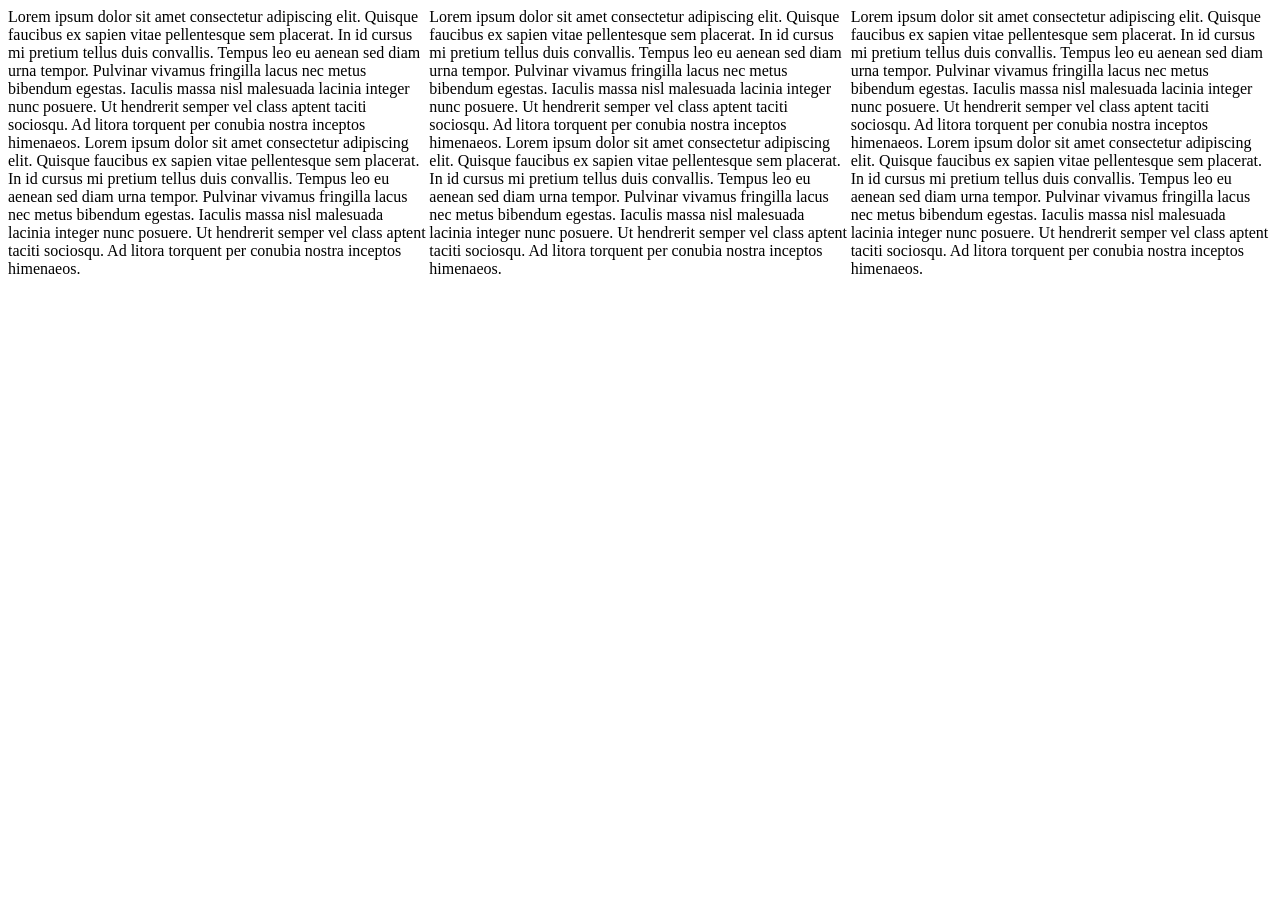
==== index.html @ eaba70c6 "modified index.html to include div container and 3 grid items as columns with placeholder text. modi" ====
<!DOCTYPE html>
<html lang="en">
<head>
    <meta charset="UTF-8">
    <meta name="viewport" content="width=device-width, initial-scale=1.0">
    <title>Document</title>
    <link rel="stylesheet" href="main.css">
</head>
<body>
    <div class="container">
        <div class="grid-item">Lorem ipsum dolor sit amet consectetur adipiscing elit. Quisque faucibus ex sapien vitae pellentesque sem placerat. In id cursus mi pretium tellus duis convallis. Tempus leo eu aenean sed diam urna tempor. Pulvinar vivamus fringilla lacus nec metus bibendum egestas. Iaculis massa nisl malesuada lacinia integer nunc posuere. Ut hendrerit semper vel class aptent taciti sociosqu. Ad litora torquent per conubia nostra inceptos himenaeos. Lorem ipsum dolor sit amet consectetur adipiscing elit. Quisque faucibus ex sapien vitae pellentesque sem placerat. In id cursus mi pretium tellus duis convallis. Tempus leo eu aenean sed diam urna tempor. Pulvinar vivamus fringilla lacus nec metus bibendum egestas. Iaculis massa nisl malesuada lacinia integer nunc posuere. Ut hendrerit semper vel class aptent taciti sociosqu. Ad litora torquent per conubia nostra inceptos himenaeos.</div>
        <div class="grid-item">Lorem ipsum dolor sit amet consectetur adipiscing elit. Quisque faucibus ex sapien vitae pellentesque sem placerat. In id cursus mi pretium tellus duis convallis. Tempus leo eu aenean sed diam urna tempor. Pulvinar vivamus fringilla lacus nec metus bibendum egestas. Iaculis massa nisl malesuada lacinia integer nunc posuere. Ut hendrerit semper vel class aptent taciti sociosqu. Ad litora torquent per conubia nostra inceptos himenaeos. Lorem ipsum dolor sit amet consectetur adipiscing elit. Quisque faucibus ex sapien vitae pellentesque sem placerat. In id cursus mi pretium tellus duis convallis. Tempus leo eu aenean sed diam urna tempor. Pulvinar vivamus fringilla lacus nec metus bibendum egestas. Iaculis massa nisl malesuada lacinia integer nunc posuere. Ut hendrerit semper vel class aptent taciti sociosqu. Ad litora torquent per conubia nostra inceptos himenaeos.</div>    
        <div class="grid-item">Lorem ipsum dolor sit amet consectetur adipiscing elit. Quisque faucibus ex sapien vitae pellentesque sem placerat. In id cursus mi pretium tellus duis convallis. Tempus leo eu aenean sed diam urna tempor. Pulvinar vivamus fringilla lacus nec metus bibendum egestas. Iaculis massa nisl malesuada lacinia integer nunc posuere. Ut hendrerit semper vel class aptent taciti sociosqu. Ad litora torquent per conubia nostra inceptos himenaeos. Lorem ipsum dolor sit amet consectetur adipiscing elit. Quisque faucibus ex sapien vitae pellentesque sem placerat. In id cursus mi pretium tellus duis convallis. Tempus leo eu aenean sed diam urna tempor. Pulvinar vivamus fringilla lacus nec metus bibendum egestas. Iaculis massa nisl malesuada lacinia integer nunc posuere. Ut hendrerit semper vel class aptent taciti sociosqu. Ad litora torquent per conubia nostra inceptos himenaeos.</div>    
    </div>
</body>
</html>
---- main.css ----
.container {
    display: grid;
    grid-template-columns: 1fr 1fr 1fr;
}
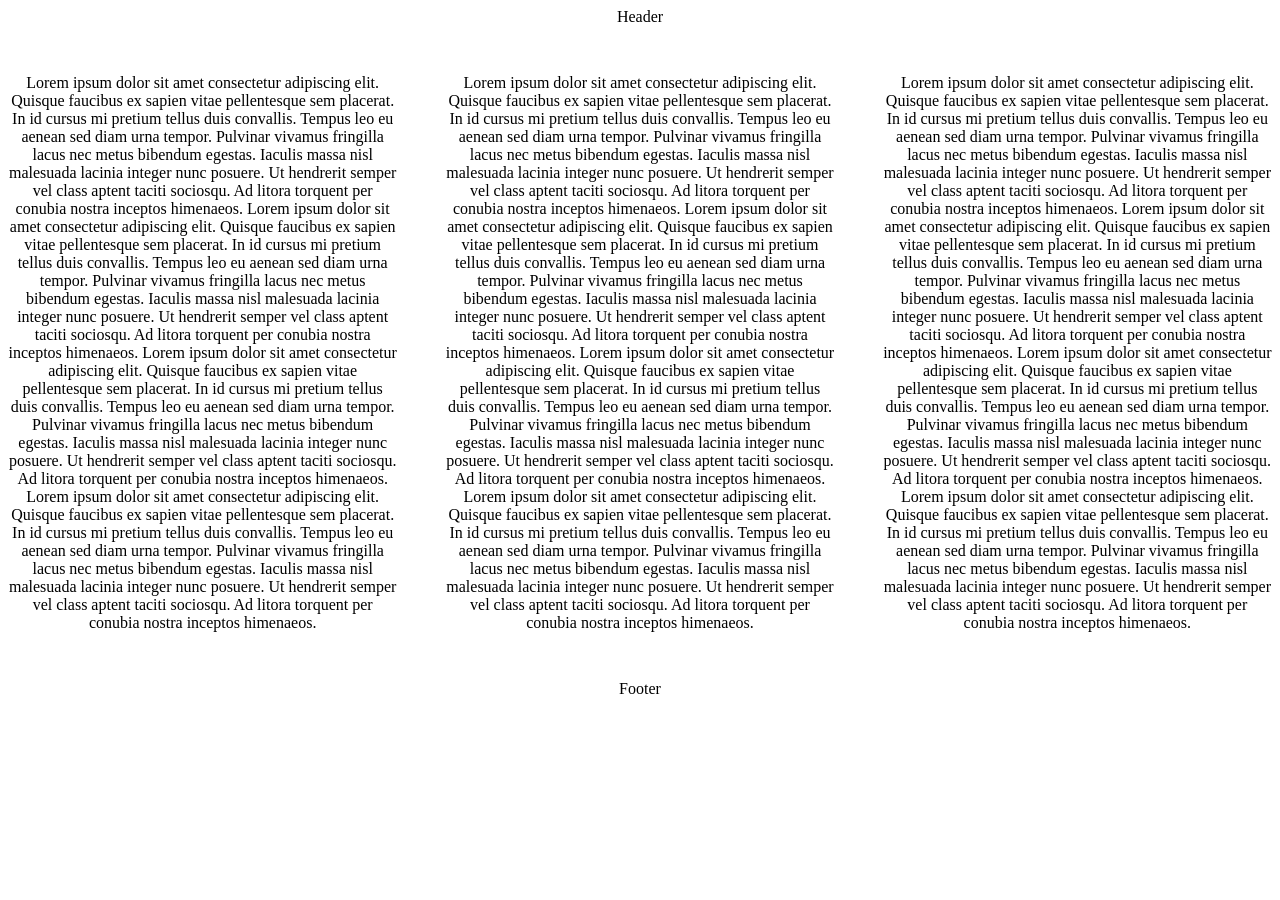
==== commit 4aa29a28: "modified index.html and main.css to have header and footer included with 3 column, gave equal column" ====
--- a/index.html
+++ b/index.html
@@ -8,9 +8,11 @@
 </head>
 <body>
     <div class="container">
-        <div class="grid-item">Lorem ipsum dolor sit amet consectetur adipiscing elit. Quisque faucibus ex sapien vitae pellentesque sem placerat. In id cursus mi pretium tellus duis convallis. Tempus leo eu aenean sed diam urna tempor. Pulvinar vivamus fringilla lacus nec metus bibendum egestas. Iaculis massa nisl malesuada lacinia integer nunc posuere. Ut hendrerit semper vel class aptent taciti sociosqu. Ad litora torquent per conubia nostra inceptos himenaeos. Lorem ipsum dolor sit amet consectetur adipiscing elit. Quisque faucibus ex sapien vitae pellentesque sem placerat. In id cursus mi pretium tellus duis convallis. Tempus leo eu aenean sed diam urna tempor. Pulvinar vivamus fringilla lacus nec metus bibendum egestas. Iaculis massa nisl malesuada lacinia integer nunc posuere. Ut hendrerit semper vel class aptent taciti sociosqu. Ad litora torquent per conubia nostra inceptos himenaeos.</div>
-        <div class="grid-item">Lorem ipsum dolor sit amet consectetur adipiscing elit. Quisque faucibus ex sapien vitae pellentesque sem placerat. In id cursus mi pretium tellus duis convallis. Tempus leo eu aenean sed diam urna tempor. Pulvinar vivamus fringilla lacus nec metus bibendum egestas. Iaculis massa nisl malesuada lacinia integer nunc posuere. Ut hendrerit semper vel class aptent taciti sociosqu. Ad litora torquent per conubia nostra inceptos himenaeos. Lorem ipsum dolor sit amet consectetur adipiscing elit. Quisque faucibus ex sapien vitae pellentesque sem placerat. In id cursus mi pretium tellus duis convallis. Tempus leo eu aenean sed diam urna tempor. Pulvinar vivamus fringilla lacus nec metus bibendum egestas. Iaculis massa nisl malesuada lacinia integer nunc posuere. Ut hendrerit semper vel class aptent taciti sociosqu. Ad litora torquent per conubia nostra inceptos himenaeos.</div>    
-        <div class="grid-item">Lorem ipsum dolor sit amet consectetur adipiscing elit. Quisque faucibus ex sapien vitae pellentesque sem placerat. In id cursus mi pretium tellus duis convallis. Tempus leo eu aenean sed diam urna tempor. Pulvinar vivamus fringilla lacus nec metus bibendum egestas. Iaculis massa nisl malesuada lacinia integer nunc posuere. Ut hendrerit semper vel class aptent taciti sociosqu. Ad litora torquent per conubia nostra inceptos himenaeos. Lorem ipsum dolor sit amet consectetur adipiscing elit. Quisque faucibus ex sapien vitae pellentesque sem placerat. In id cursus mi pretium tellus duis convallis. Tempus leo eu aenean sed diam urna tempor. Pulvinar vivamus fringilla lacus nec metus bibendum egestas. Iaculis massa nisl malesuada lacinia integer nunc posuere. Ut hendrerit semper vel class aptent taciti sociosqu. Ad litora torquent per conubia nostra inceptos himenaeos.</div>    
+        <div class="header">Header</div>
+        <div class="grid-item">Lorem ipsum dolor sit amet consectetur adipiscing elit. Quisque faucibus ex sapien vitae pellentesque sem placerat. In id cursus mi pretium tellus duis convallis. Tempus leo eu aenean sed diam urna tempor. Pulvinar vivamus fringilla lacus nec metus bibendum egestas. Iaculis massa nisl malesuada lacinia integer nunc posuere. Ut hendrerit semper vel class aptent taciti sociosqu. Ad litora torquent per conubia nostra inceptos himenaeos. Lorem ipsum dolor sit amet consectetur adipiscing elit. Quisque faucibus ex sapien vitae pellentesque sem placerat. In id cursus mi pretium tellus duis convallis. Tempus leo eu aenean sed diam urna tempor. Pulvinar vivamus fringilla lacus nec metus bibendum egestas. Iaculis massa nisl malesuada lacinia integer nunc posuere. Ut hendrerit semper vel class aptent taciti sociosqu. Ad litora torquent per conubia nostra inceptos himenaeos. Lorem ipsum dolor sit amet consectetur adipiscing elit. Quisque faucibus ex sapien vitae pellentesque sem placerat. In id cursus mi pretium tellus duis convallis. Tempus leo eu aenean sed diam urna tempor. Pulvinar vivamus fringilla lacus nec metus bibendum egestas. Iaculis massa nisl malesuada lacinia integer nunc posuere. Ut hendrerit semper vel class aptent taciti sociosqu. Ad litora torquent per conubia nostra inceptos himenaeos. Lorem ipsum dolor sit amet consectetur adipiscing elit. Quisque faucibus ex sapien vitae pellentesque sem placerat. In id cursus mi pretium tellus duis convallis. Tempus leo eu aenean sed diam urna tempor. Pulvinar vivamus fringilla lacus nec metus bibendum egestas. Iaculis massa nisl malesuada lacinia integer nunc posuere. Ut hendrerit semper vel class aptent taciti sociosqu. Ad litora torquent per conubia nostra inceptos himenaeos.</div>
+        <div class="grid-item">Lorem ipsum dolor sit amet consectetur adipiscing elit. Quisque faucibus ex sapien vitae pellentesque sem placerat. In id cursus mi pretium tellus duis convallis. Tempus leo eu aenean sed diam urna tempor. Pulvinar vivamus fringilla lacus nec metus bibendum egestas. Iaculis massa nisl malesuada lacinia integer nunc posuere. Ut hendrerit semper vel class aptent taciti sociosqu. Ad litora torquent per conubia nostra inceptos himenaeos. Lorem ipsum dolor sit amet consectetur adipiscing elit. Quisque faucibus ex sapien vitae pellentesque sem placerat. In id cursus mi pretium tellus duis convallis. Tempus leo eu aenean sed diam urna tempor. Pulvinar vivamus fringilla lacus nec metus bibendum egestas. Iaculis massa nisl malesuada lacinia integer nunc posuere. Ut hendrerit semper vel class aptent taciti sociosqu. Ad litora torquent per conubia nostra inceptos himenaeos. Lorem ipsum dolor sit amet consectetur adipiscing elit. Quisque faucibus ex sapien vitae pellentesque sem placerat. In id cursus mi pretium tellus duis convallis. Tempus leo eu aenean sed diam urna tempor. Pulvinar vivamus fringilla lacus nec metus bibendum egestas. Iaculis massa nisl malesuada lacinia integer nunc posuere. Ut hendrerit semper vel class aptent taciti sociosqu. Ad litora torquent per conubia nostra inceptos himenaeos. Lorem ipsum dolor sit amet consectetur adipiscing elit. Quisque faucibus ex sapien vitae pellentesque sem placerat. In id cursus mi pretium tellus duis convallis. Tempus leo eu aenean sed diam urna tempor. Pulvinar vivamus fringilla lacus nec metus bibendum egestas. Iaculis massa nisl malesuada lacinia integer nunc posuere. Ut hendrerit semper vel class aptent taciti sociosqu. Ad litora torquent per conubia nostra inceptos himenaeos.</div>    
+        <div class="grid-item">Lorem ipsum dolor sit amet consectetur adipiscing elit. Quisque faucibus ex sapien vitae pellentesque sem placerat. In id cursus mi pretium tellus duis convallis. Tempus leo eu aenean sed diam urna tempor. Pulvinar vivamus fringilla lacus nec metus bibendum egestas. Iaculis massa nisl malesuada lacinia integer nunc posuere. Ut hendrerit semper vel class aptent taciti sociosqu. Ad litora torquent per conubia nostra inceptos himenaeos. Lorem ipsum dolor sit amet consectetur adipiscing elit. Quisque faucibus ex sapien vitae pellentesque sem placerat. In id cursus mi pretium tellus duis convallis. Tempus leo eu aenean sed diam urna tempor. Pulvinar vivamus fringilla lacus nec metus bibendum egestas. Iaculis massa nisl malesuada lacinia integer nunc posuere. Ut hendrerit semper vel class aptent taciti sociosqu. Ad litora torquent per conubia nostra inceptos himenaeos. Lorem ipsum dolor sit amet consectetur adipiscing elit. Quisque faucibus ex sapien vitae pellentesque sem placerat. In id cursus mi pretium tellus duis convallis. Tempus leo eu aenean sed diam urna tempor. Pulvinar vivamus fringilla lacus nec metus bibendum egestas. Iaculis massa nisl malesuada lacinia integer nunc posuere. Ut hendrerit semper vel class aptent taciti sociosqu. Ad litora torquent per conubia nostra inceptos himenaeos. Lorem ipsum dolor sit amet consectetur adipiscing elit. Quisque faucibus ex sapien vitae pellentesque sem placerat. In id cursus mi pretium tellus duis convallis. Tempus leo eu aenean sed diam urna tempor. Pulvinar vivamus fringilla lacus nec metus bibendum egestas. Iaculis massa nisl malesuada lacinia integer nunc posuere. Ut hendrerit semper vel class aptent taciti sociosqu. Ad litora torquent per conubia nostra inceptos himenaeos.</div>    
+        <div class="footer">Footer</div>
     </div>
 </body>
 </html>
--- a/main.css
+++ b/main.css
@@ -1,4 +1,17 @@
 .container {
     display: grid;
-    grid-template-columns: 1fr 1fr 1fr;
+    grid-template-columns: repeat(3, 1fr);
+    grid-template-rows: 1fr auto 1fr;
+    gap: 3em;
+}
+.grid-item {
+    text-align: center;
+}
+.header {
+    grid-column: 1 / -1;
+    text-align: center;
+}
+.footer {
+    grid-column: 1 / -1;
+    text-align: center;
 }
